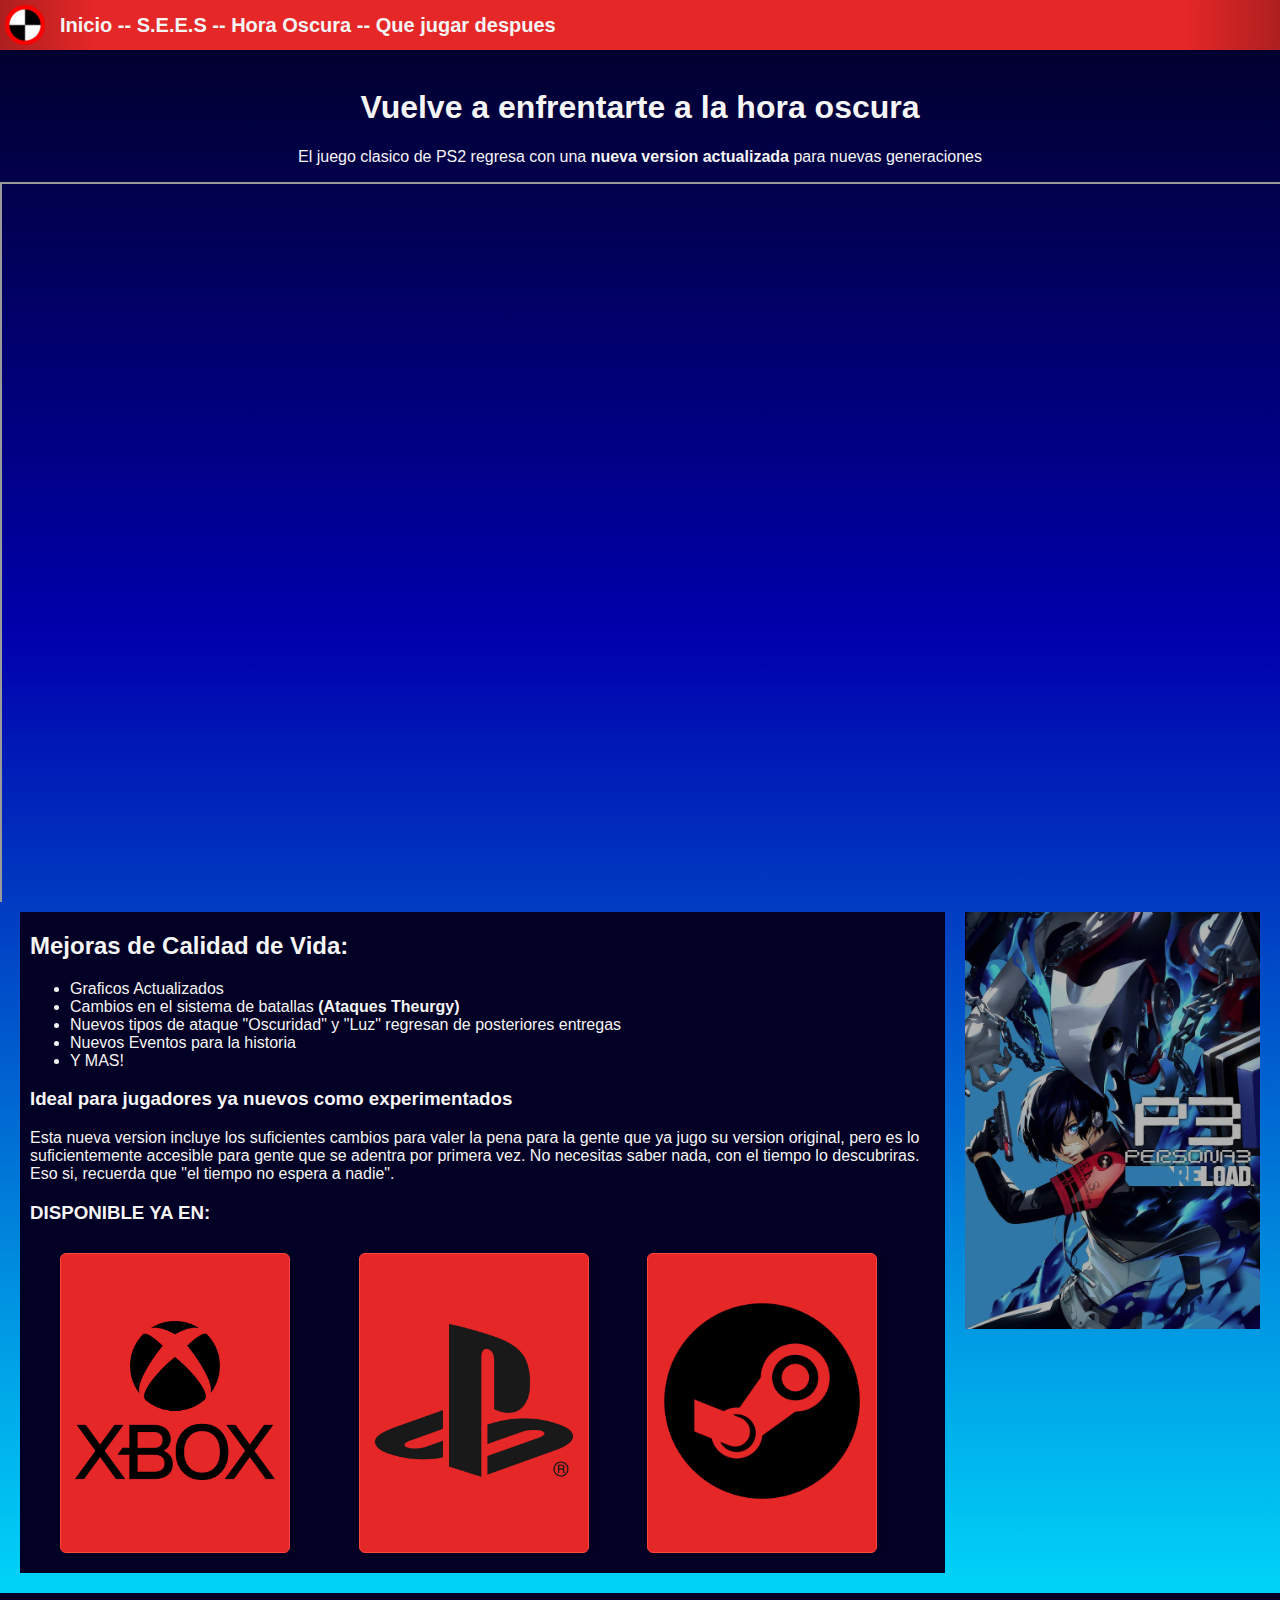
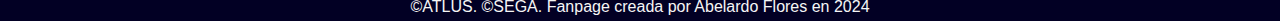
==== index.html @ 08169c29 "Add files via upload" ====
<!DOCTYPE html>
<html lang="en">
<head>
    <meta charset="UTF-8">
    <meta name="viewport" content="width=device-width, initial-scale=1.0">
    <link rel="stylesheet" href="style/style.css">
    <title>Persona 3 Reload</title>
    <link rel="icon" type="image/x-icon" href="imagenes/logo.png">
</head>
<body style=" margin: 0rem;">
    <div class = "container">
        <nav id = "navegacion">
            <img src="imagenes/logo.png" alt="" id="logo">
            <strong>
            <a href="index.html"><strong>Inicio</strong></a> <label>--</label>
            <a href="SEES.html">S.E.E.S</a> <label>--</label>
            <a href="darkhour.html">Hora Oscura</a> <label>--</label>
            <a href="next.html">Que jugar despues</a>
            </strong>
        </nav>
        <img src="imagenes/a.gif" alt="" class="responsive">
        <div class = "centrar">
            <h1>Vuelve a enfrentarte a la hora oscura</h1>
            <p>El juego clasico de PS2 regresa con una <strong>nueva version actualizada</strong> para nuevas generaciones</p>
            <div class="container_video">
                <iframe class ="responsive-iframe" src="https://www.youtube.com/embed/xFtdhQoOMH0"></iframe>
            </div>
        </div>
        <div class="contenedor-flex">
            <div class="item1">
                <h2>Mejoras de Calidad de Vida:</h2>
                <ul>
                    <li>Graficos Actualizados</li>
                    <li>Cambios en el sistema de batallas <strong>(Ataques Theurgy)</strong></li>
                    <li>Nuevos tipos de ataque "Oscuridad" y "Luz" regresan de posteriores entregas</li>
                    <li>Nuevos Eventos para la historia</li>
                    <li>Y MAS!</li>
                </ul>
                <h3>Ideal para jugadores ya nuevos como experimentados</h3>
                <p>Esta nueva version incluye los suficientes cambios para valer la pena para la gente que ya jugo su version original, pero es lo suficientemente accesible para gente que se adentra por primera vez. No necesitas saber nada, con el tiempo lo descubriras. Eso si, recuerda que "el tiempo no espera a nadie".</p>

                <h3><strong>DISPONIBLE YA EN:</strong></h3>
                <div class="contenedor-flex">
                    <div class = "item1">
                        <button class="button-24"><a href="https://www.xbox.com/es-MX/games/store/persona-3-reload/9nkk6z0k3rh2"><img src="imagenes/Xbox_logo_(2019).png" alt="" class="imagenes-boton"></a></button>
                    </div>
                    <div class = "item2">
                        <button class="button-24"><a href="https://store.playstation.com/es-hn/product/UP0177-PPSA10872_00-APPLICATION00000"><img src="imagenes/1280px-PlayStation_logo.png" alt="" class="imagenes-boton"></a></button>
                    </div>
                    <div class = "item3">
                        <button class="button-24"><a href="https://store.steampowered.com/app/2161700/Persona_3_Reload/"><img src="imagenes/3670382.png" alt="" class="imagenes-boton"></a></button>
                    </div>
                </div>
            </div>
            <div class="item2">
                <img src="imagenes/portada.jpg" alt="" class="responsive imagen-portada brighten-img">
            </div>
        </div>
    </div>
    <footer class="centrar">©ATLUS. ©SEGA. Fanpage creada por Abelardo Flores en 2024</footer>
</body>
</html>
---- style/style.css ----
* {
  color: whitesmoke;
  font-family: Arial, Helvetica, sans-serif;
}
#navegacion {
  background: rgb(230,39,39);
  background: radial-gradient(circle, rgba(230,39,39,1) 85%, rgba(173,31,31,1) 100%);
  display: flex;
  align-items: center;
  font-size: 20px;
  width: 100%;
}
#logo {
  max-width: 50px;
  max-height: auto;
  padding-right: 10px;
}
a:visited,
a:hover,
a:active,
a:link {
  text-decoration: none;
}
.responsive {
  width: 100%;
  height: auto;
}
.container {
  background: rgb(2, 0, 36);
  background: linear-gradient(
    180deg,
    rgba(2, 0, 36, 1) 0%,
    rgba(0, 0, 173, 1) 40%,
    rgba(0, 212, 248, 1) 100%
  );
  padding-bottom: 20px;
}
.container_video {
  position: relative;
  overflow: hidden;
  width: 100%;
  padding-top: 56.25%; /* 16:9 Aspect Ratio (divide 9 by 16 = 0.5625) */
}

/* Then style the iframe to fit in the container div with full height and width */
.responsive-iframe {
  position: absolute;
  top: 0;
  left: 0;
  bottom: 0;
  right: 0;
  width: 100%;
  height: 100%;
}
.centrar {
  text-align: center;
}
.contenedor-flex {
  display: flex;
  margin-inline: 20px;
  justify-content: space-between;
  gap: 20px;
  padding-top: 10px;
}
.item1 {
  padding-inline: 10px;
  padding-bottom: 10px;
  flex-grow: 1;
  background-color: rgb(2, 0, 36);
}
.item2 {
  flex-grow: 1;
}
.item3 {
  flex-grow: 1;
}
.imagen-portada {
  max-width: 1500px;
}

.button-24 {
  height: 300px;
  background: #e62727;
  border: 1px solid #ff4742;
  border-radius: 6px;
  box-shadow: rgba(0, 0, 0, 0.1) 1px 2px 4px;
  box-sizing: border-box;
  color: #ffffff;
  cursor: pointer;
  display: inline-block;
  font-family: nunito, roboto, proxima-nova, "proxima nova", sans-serif;
  font-size: 16px;
  font-weight: 800;
  line-height: 16px;
  outline: 0;
  padding: 12px 14px;
  text-align: center;
  text-rendering: geometricprecision;
  text-transform: none;
  user-select: none;
  -webkit-user-select: none;
  touch-action: manipulation;
  vertical-align: middle;
}

.button-24:hover,
.button-24:active {
  background-color: initial;
  background-position: 0 0;
  background-color: #ff4742;
}

.imagenes-boton {
  max-width: 200px;
  height: auto;
}
footer {
  background-color: rgb(2, 0, 36);
  padding-top: 5px;
  padding-bottom: 5px;
}

.brighten-img {
  filter: brightness(70%);
  -webkit-transition: all 1s ease;
  -moz-transition: all 1s ease;
  -o-transition: all 1s ease;
  -ms-transition: all 1s ease;
  transition: all 1s ease;
}

.brighten-img:hover {
  filter: brightness(100%);
}

.SEES-container{
  position: relative;
  text-align: center;
  color: white;
}
.top-left {
  max-width: 500px;
  position: absolute;
  top: 50%;
  left: 16px;
}
.container-dh{
  background: rgb(37,115,31);
  background: linear-gradient(180deg, rgba(37,115,31,1) 0%, rgba(59,110,78,1) 75%, rgba(181,0,0,1) 100%);
}
.responsive-next{
  width: 850px;
  height: auto;
}
.margen{
  padding-top: 10px;
  margin-inline: 40px;
}
.slider-wrapper{
  position: relative;
  max-width: 85rem;
  margin: 0 auto;
}
.slider{
  display: flex;
  aspect-ratio: 16/9;
  overflow-x: auto;
  scroll-snap-type: x mandatory;
  scroll-behavior: smooth;
  box-shadow: 0 1.5rem 3rem -0.75rem hsla(0,0%,0,0.25);
}
.slider div{
  flex: 1 0 100%;
  scroll-snap-align: start;
  object-fit: cover;
}
.slider-nav{
  display: flex;
  column-gap: 1rem;
  position: absolute;
  bottom: 1.25rem;
  left:50%;
  transform: translate(-50%);
  z-index: 1;
}
.slider-nav a{
  width: 0.5rem;
  height: 0.5rem;
  border-radius: 50%;
  background-color: #e62727;
  opacity: 75%;
  transition: opacity ease 250ms;
}
.slider-nav a:hover{
  opacity: 100%;
}
body {
  animation: fadeInAnimation ease 3s;
  animation-iteration-count: 1;
  animation-fill-mode: forwards;
}

@keyframes fadeInAnimation {
  0% {
      opacity: 0;
  }
  100% {
      opacity: 1;
  }
}
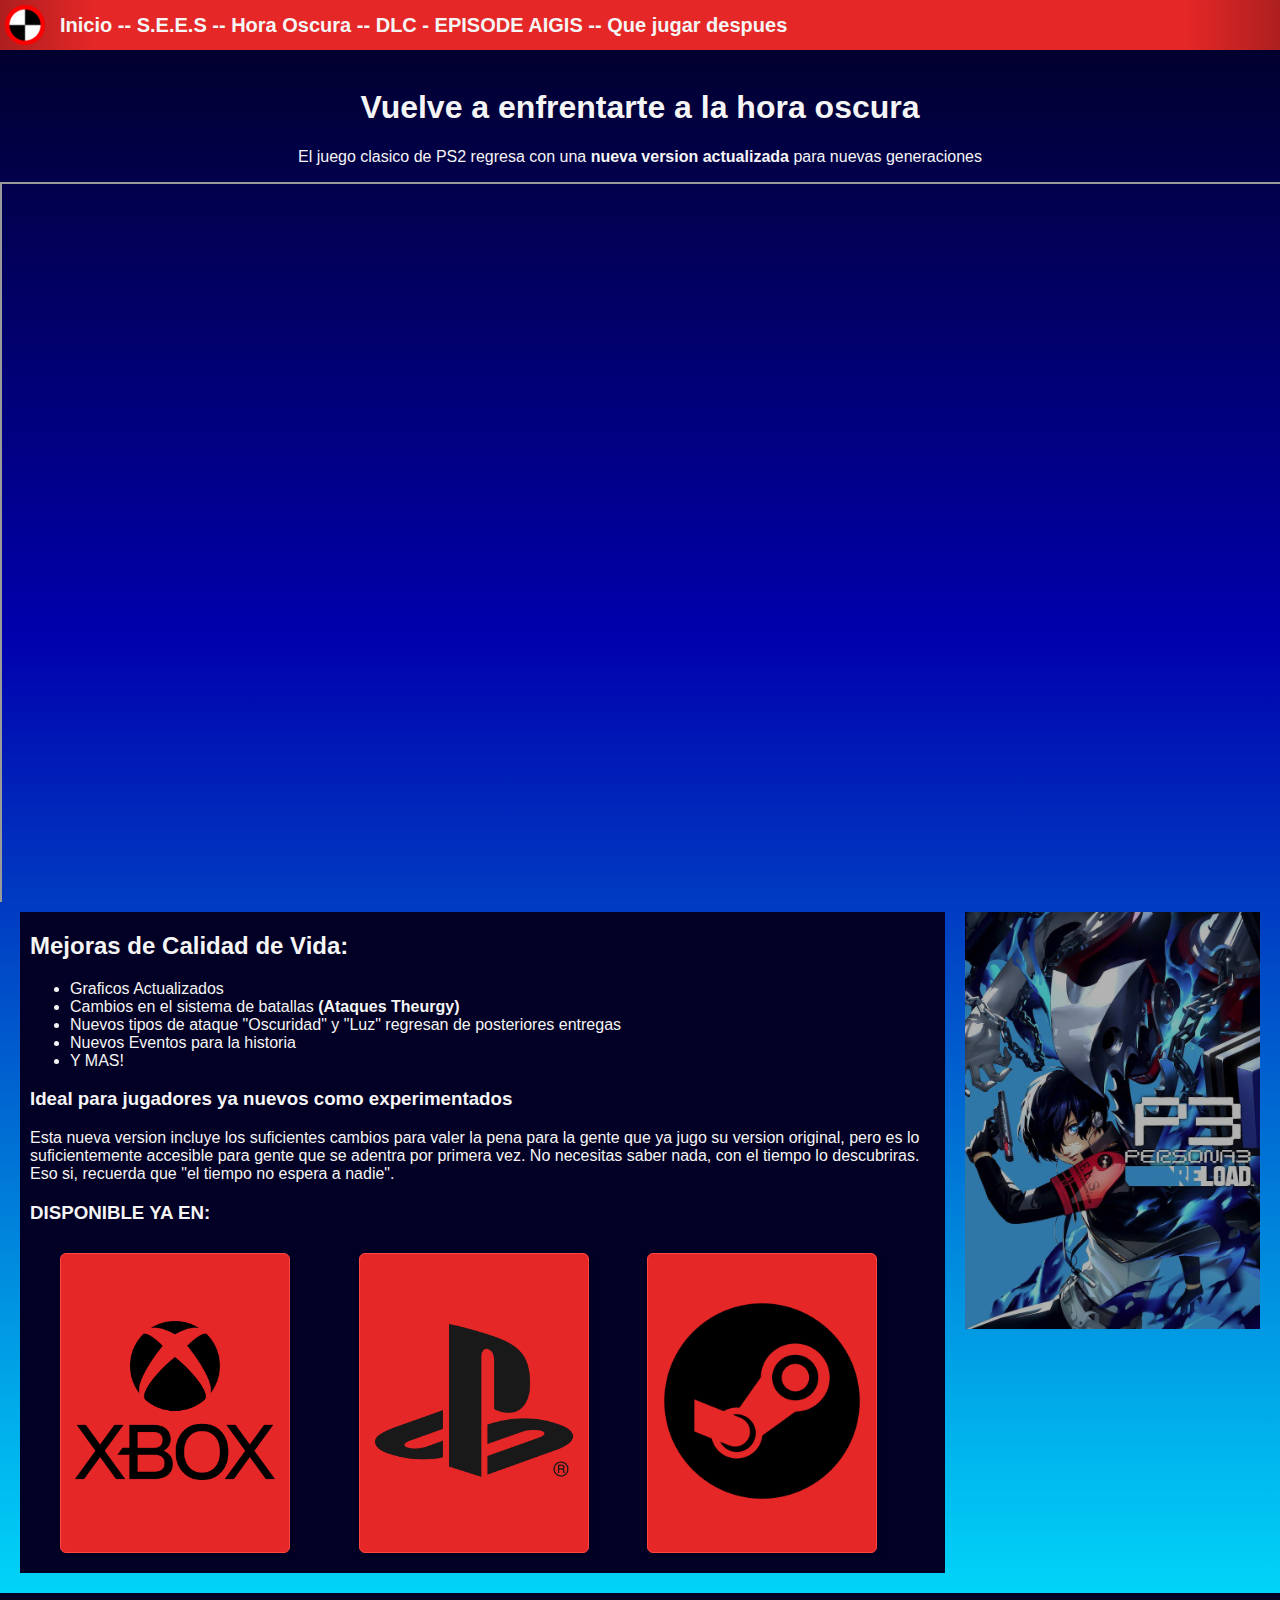
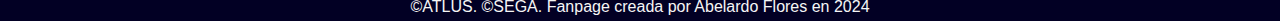
==== commit 55065ca5: "Agregada pagina para el DLC" ====
--- a/index.html
+++ b/index.html
@@ -15,7 +15,9 @@
             <a href="index.html"><strong>Inicio</strong></a> <label>--</label>
             <a href="SEES.html">S.E.E.S</a> <label>--</label>
             <a href="darkhour.html">Hora Oscura</a> <label>--</label>
+            <a href="aigis.html">DLC - EPISODE AIGIS </a> <label>--</label>
             <a href="next.html">Que jugar despues</a>
+            
             </strong>
         </nav>
         <img src="imagenes/a.gif" alt="" class="responsive">
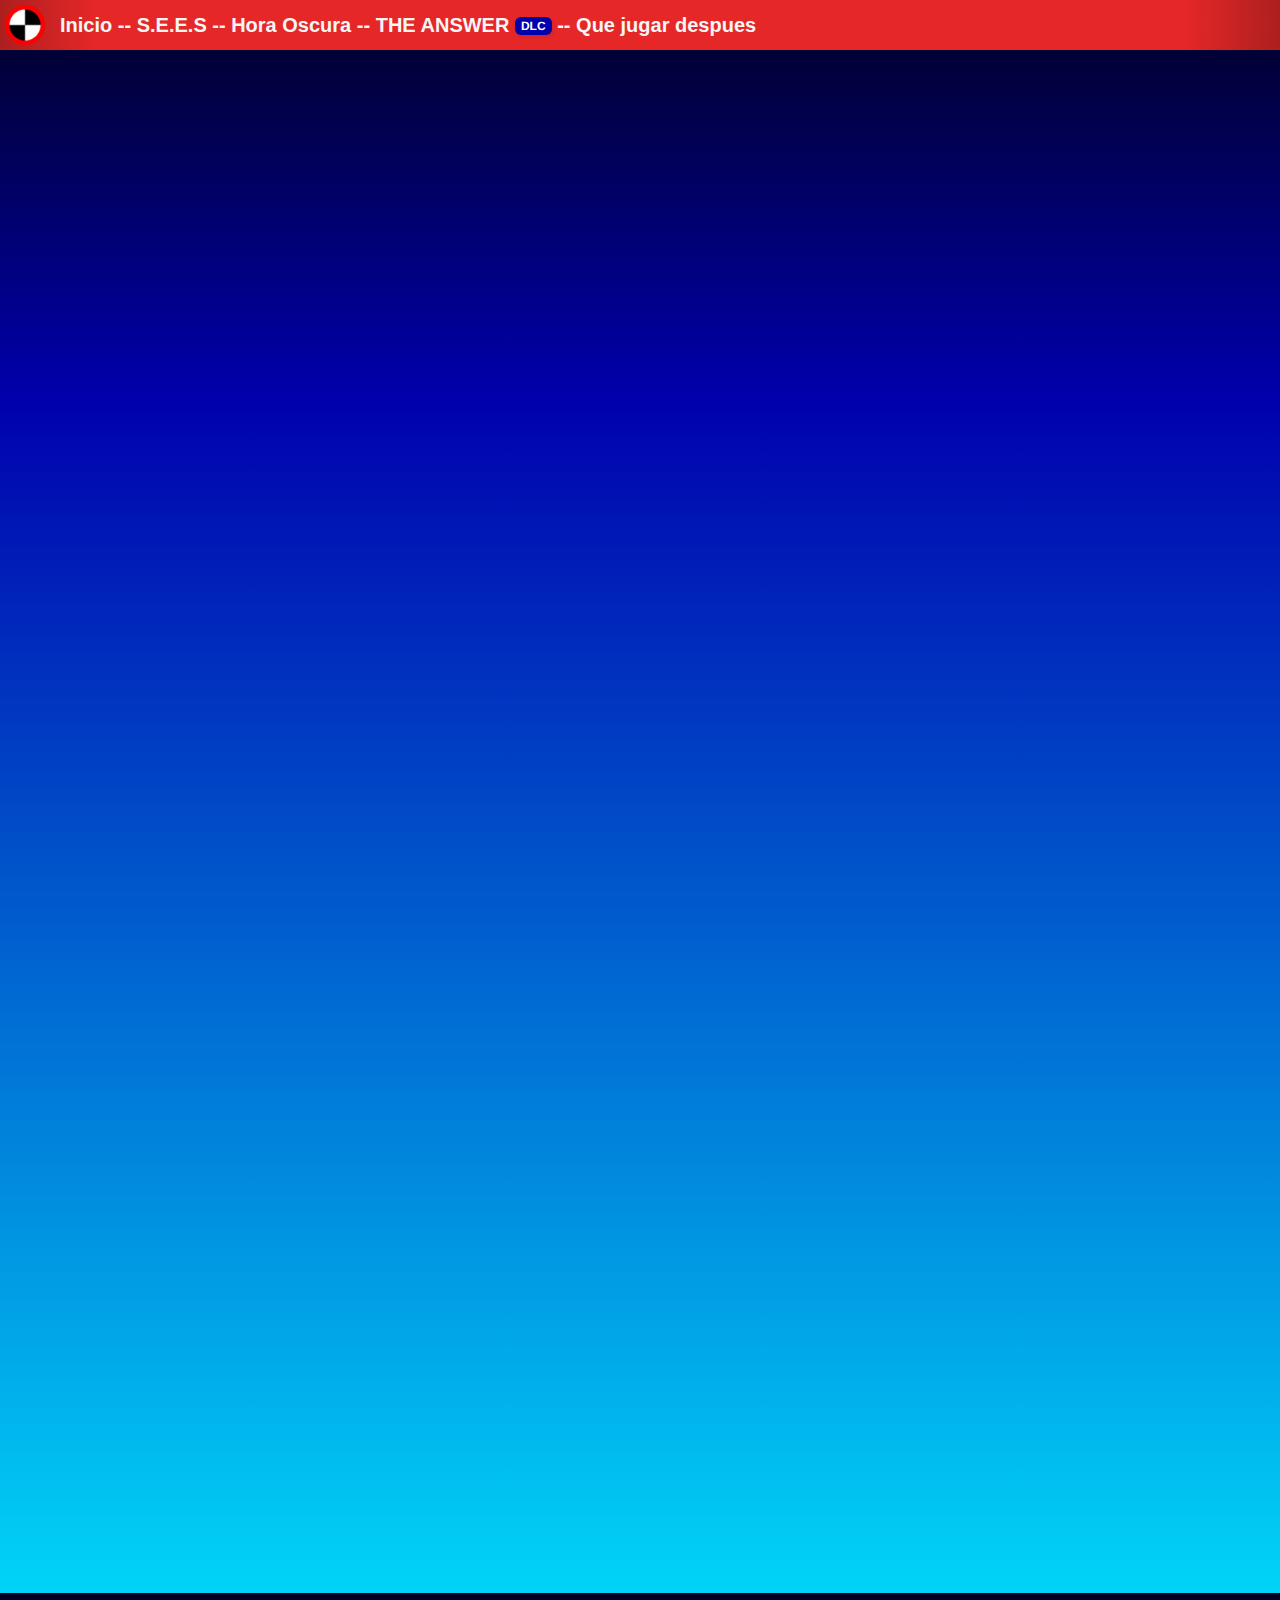
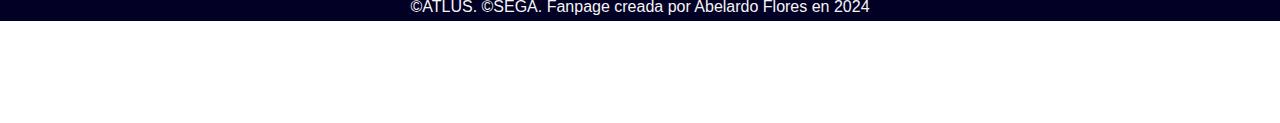
==== commit 868b3e48: "Pagina Ep.Agigis + cambios CSS" ====
--- a/index.html
+++ b/index.html
@@ -15,20 +15,19 @@
             <a href="index.html"><strong>Inicio</strong></a> <label>--</label>
             <a href="SEES.html">S.E.E.S</a> <label>--</label>
             <a href="darkhour.html">Hora Oscura</a> <label>--</label>
-            <a href="aigis.html">DLC - EPISODE AIGIS </a> <label>--</label>
+            <a href="aigis.html">THE ANSWER <button class="dlc">DLC</button></a><label> --</label>
             <a href="next.html">Que jugar despues</a>
-            
             </strong>
         </nav>
         <img src="imagenes/a.gif" alt="" class="responsive">
-        <div class = "centrar">
+        <div class = "centrar reveal">
             <h1>Vuelve a enfrentarte a la hora oscura</h1>
             <p>El juego clasico de PS2 regresa con una <strong>nueva version actualizada</strong> para nuevas generaciones</p>
             <div class="container_video">
                 <iframe class ="responsive-iframe" src="https://www.youtube.com/embed/xFtdhQoOMH0"></iframe>
             </div>
         </div>
-        <div class="contenedor-flex">
+        <div class="contenedor-flex reveal">
             <div class="item1">
                 <h2>Mejoras de Calidad de Vida:</h2>
                 <ul>
@@ -60,5 +59,6 @@
         </div>
     </div>
     <footer class="centrar">©ATLUS. ©SEGA. Fanpage creada por Abelardo Flores en 2024</footer>
+    <script src="script.js"></script> 
 </body>
 </html>--- a/style/style.css
+++ b/style/style.css
@@ -30,7 +30,7 @@
   background: linear-gradient(
     180deg,
     rgba(2, 0, 36, 1) 0%,
-    rgba(0, 0, 173, 1) 40%,
+    rgba(0, 0, 173, 1) 25%,
     rgba(0, 212, 248, 1) 100%
   );
   padding-bottom: 20px;
@@ -52,6 +52,10 @@
   width: 100%;
   height: 100%;
 }
+.video-EPAIG{
+  width: 640px;
+  height: 480px;
+}
 .centrar {
   text-align: center;
 }
@@ -77,7 +81,33 @@
 .imagen-portada {
   max-width: 1500px;
 }
-
+.contenedor-flex-EPAIG-1 {
+  display: flex;
+  background-color: rgb(2, 0, 36);
+  margin-inline: 20px;
+  justify-content: space-between;
+  align-items: center;
+  gap: 20px;
+  padding-top: 10px;
+}
+.contenedor-flex-EPAIG-2 {
+  display: flex;
+  background-color: rgb(25, 19, 139);
+  margin-inline: 20px;
+  justify-content: space-between;
+  align-items: center;
+  gap: 20px;
+  padding-top: 10px;
+}
+.contenedor-flex-EPAIG-3 {
+  display: flex;
+  background-color: rgb(25, 19, 139);
+  margin-inline: 20px;
+  justify-content: space-between;
+  align-items: center;
+  gap: 20px;
+  padding-top: 10px;
+}
 .button-24 {
   height: 300px;
   background: #e62727;
@@ -102,6 +132,52 @@
   touch-action: manipulation;
   vertical-align: middle;
 }
+.button-small {
+  height: 50px;
+  background: #e62727;
+  border: 1px solid #ff4742;
+  border-radius: 6px;
+  box-shadow: rgba(0, 0, 0, 0.1) 1px 2px 4px;
+  box-sizing: border-box;
+  color: #ffffff;
+  cursor: pointer;
+  display: inline-block;
+  font-family: nunito, roboto, proxima-nova, "proxima nova", sans-serif;
+  font-size: 16px;
+  font-weight: 800;
+  line-height: 16px;
+  outline: 0;
+  padding: 12px 14px;
+  text-align: center;
+  text-rendering: geometricprecision;
+  text-transform: none;
+  user-select: none;
+  -webkit-user-select: none;
+  touch-action: manipulation;
+  vertical-align: middle;
+}
+.dlc {
+  background: rgba(0, 0, 173, 1);
+  border: 1px rgba(2, 0, 36, 1);
+  border-radius: 6px;
+  box-shadow: rgba(0, 0, 0, 0.1) 1px 2px 4px;
+  box-sizing: border-box;
+  color: #ffffff;
+  cursor: pointer;
+  display: inline-block;
+  font-family: nunito, roboto, proxima-nova, "proxima nova", sans-serif;
+  font-size: 12px;
+  font-weight: 800;
+  line-height: 16px;
+  outline: 0;
+  text-align: center;
+  text-rendering: geometricprecision;
+  text-transform: none;
+  user-select: none;
+  -webkit-user-select: none;
+  touch-action: manipulation;
+  vertical-align: middle;
+}
 
 .button-24:hover,
 .button-24:active {
@@ -207,4 +283,18 @@
   100% {
       opacity: 1;
   }
+}
+.reveal{
+  position: relative;
+  transform: translateY(150px);
+  opacity: 0;
+  transition: 2s all ease;
+}
+.reveal.active{
+  transform: translateY(0);
+  opacity: 1;
+}
+.imagenes-EPAIG{
+  width: 300px;
+  height: auto;
 }